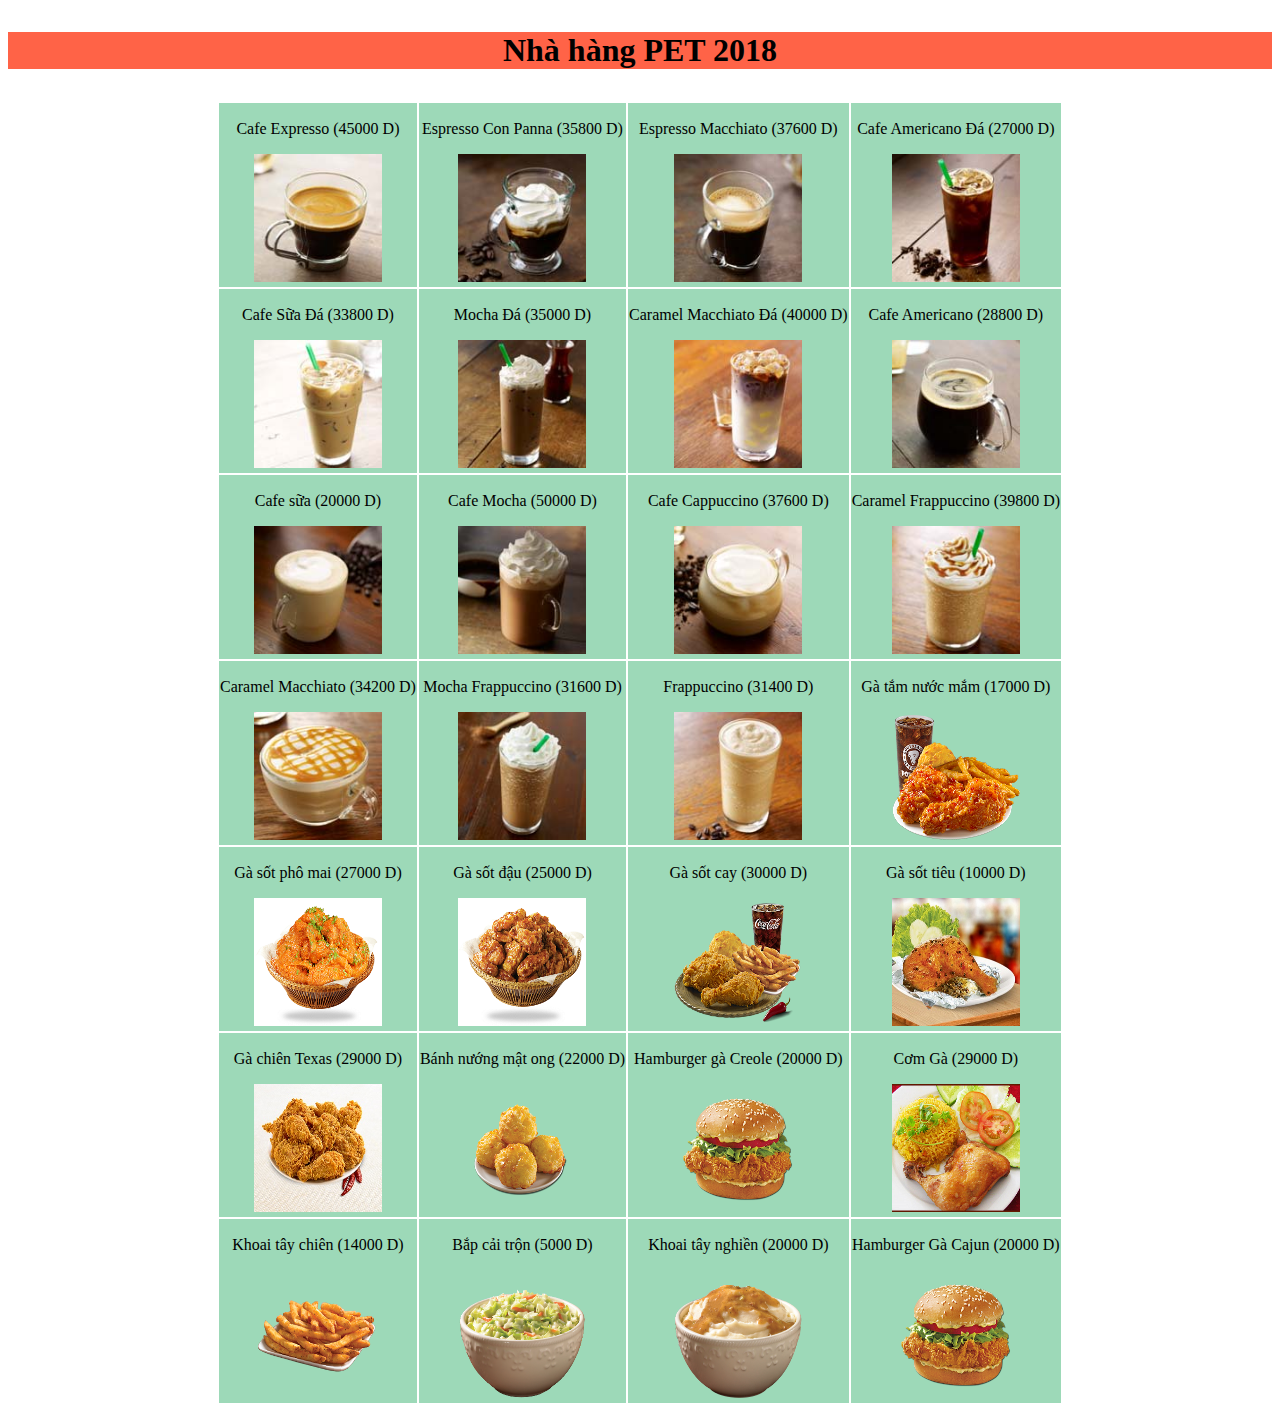
==== index.html @ 3e43d71b "Update" ====
<!DOCTYPE html>
<html>
    <head>
        <meta http-equiv="Content-Type" content="text/html; charset=UTF-8"/>
        <script src="js/main.js">   
        </script>
        <script> loadData();</script>
        <title>Here</title>
    </head>
    <style>
        p{font-family: Segoe UI;}
    </style>
    <body>
        <h1><p id="RestaurantName"></p></h1>
    </body>
</html>
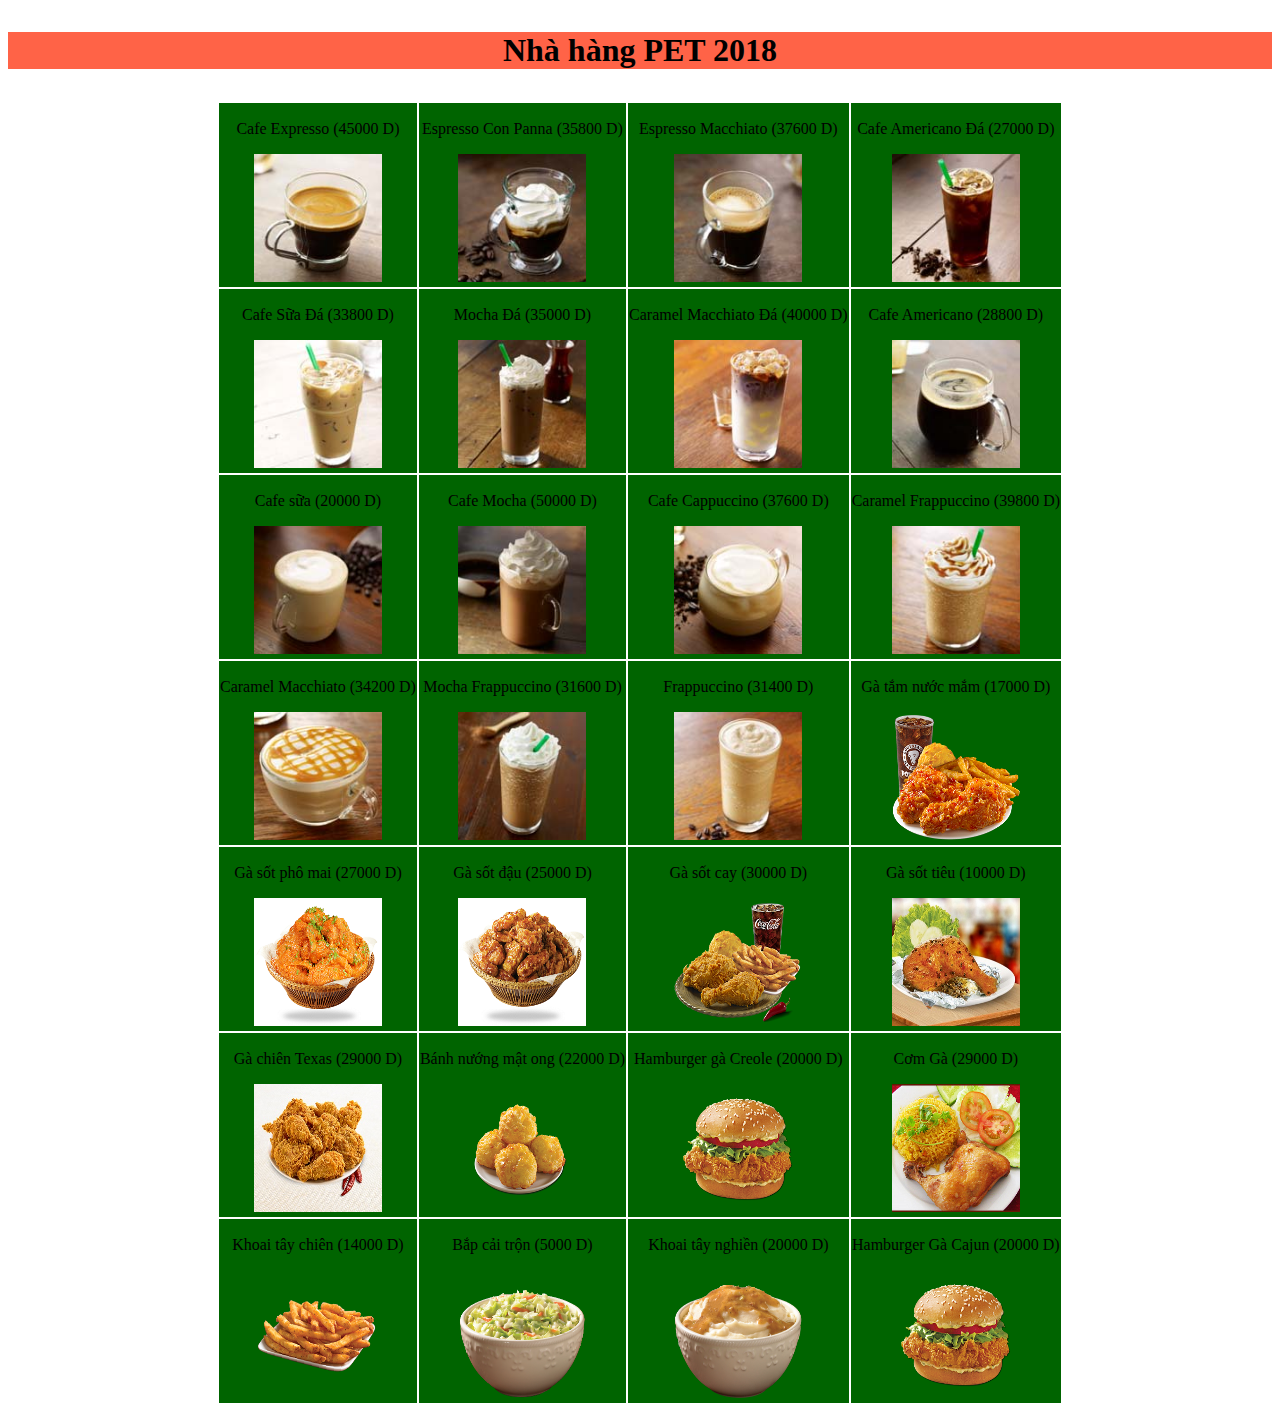
==== commit 024c09d7: "Update Color <td>" ====
--- a/index.html
+++ b/index.html
@@ -9,6 +9,7 @@
     </head>
     <style>
         p{font-family: Segoe UI;}
+        td{background-color: darkgreen;}
     </style>
     <body>
         <h1><p id="RestaurantName"></p></h1>
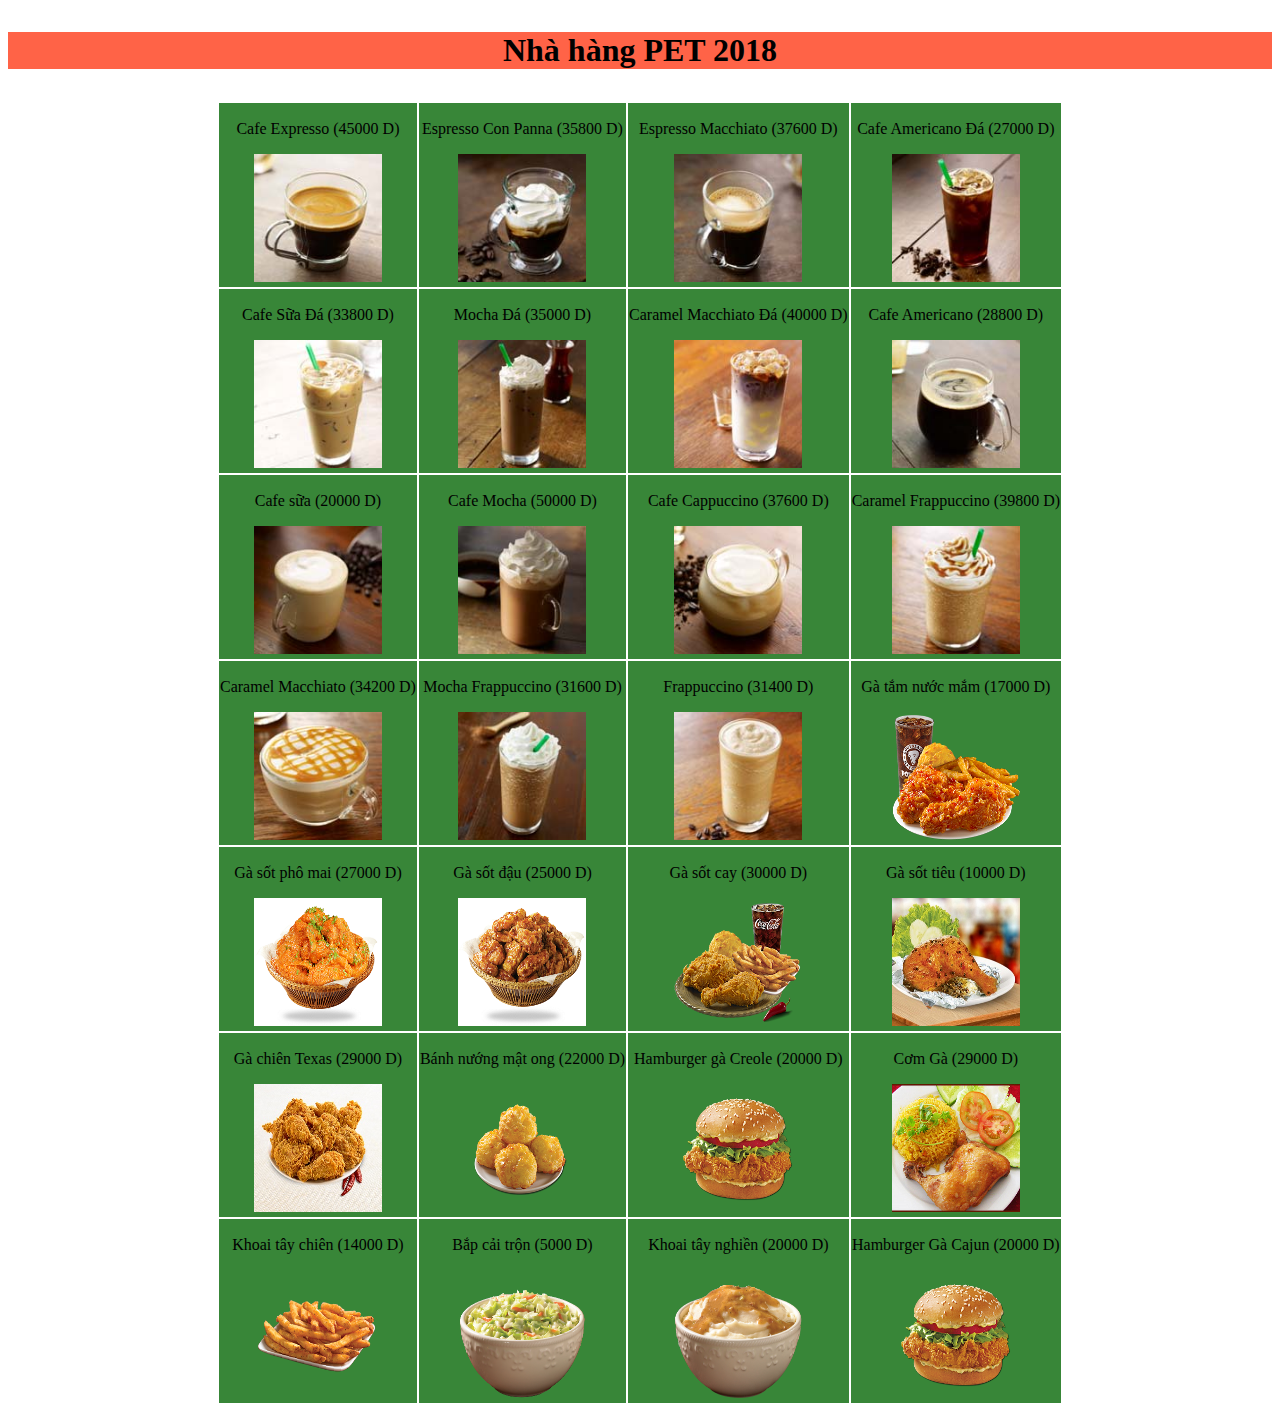
==== commit d0d9df34: "Update td:hover" ====
--- a/index.html
+++ b/index.html
@@ -9,7 +9,8 @@
     </head>
     <style>
         p{font-family: Segoe UI;}
-        td{background-color: darkgreen;}
+        td{background-color: rgba(0, 100, 0, 0.782);}
+        td:hover{background-color:rgba(0, 100, 0, 0.382); }
     </style>
     <body>
         <h1><p id="RestaurantName"></p></h1>
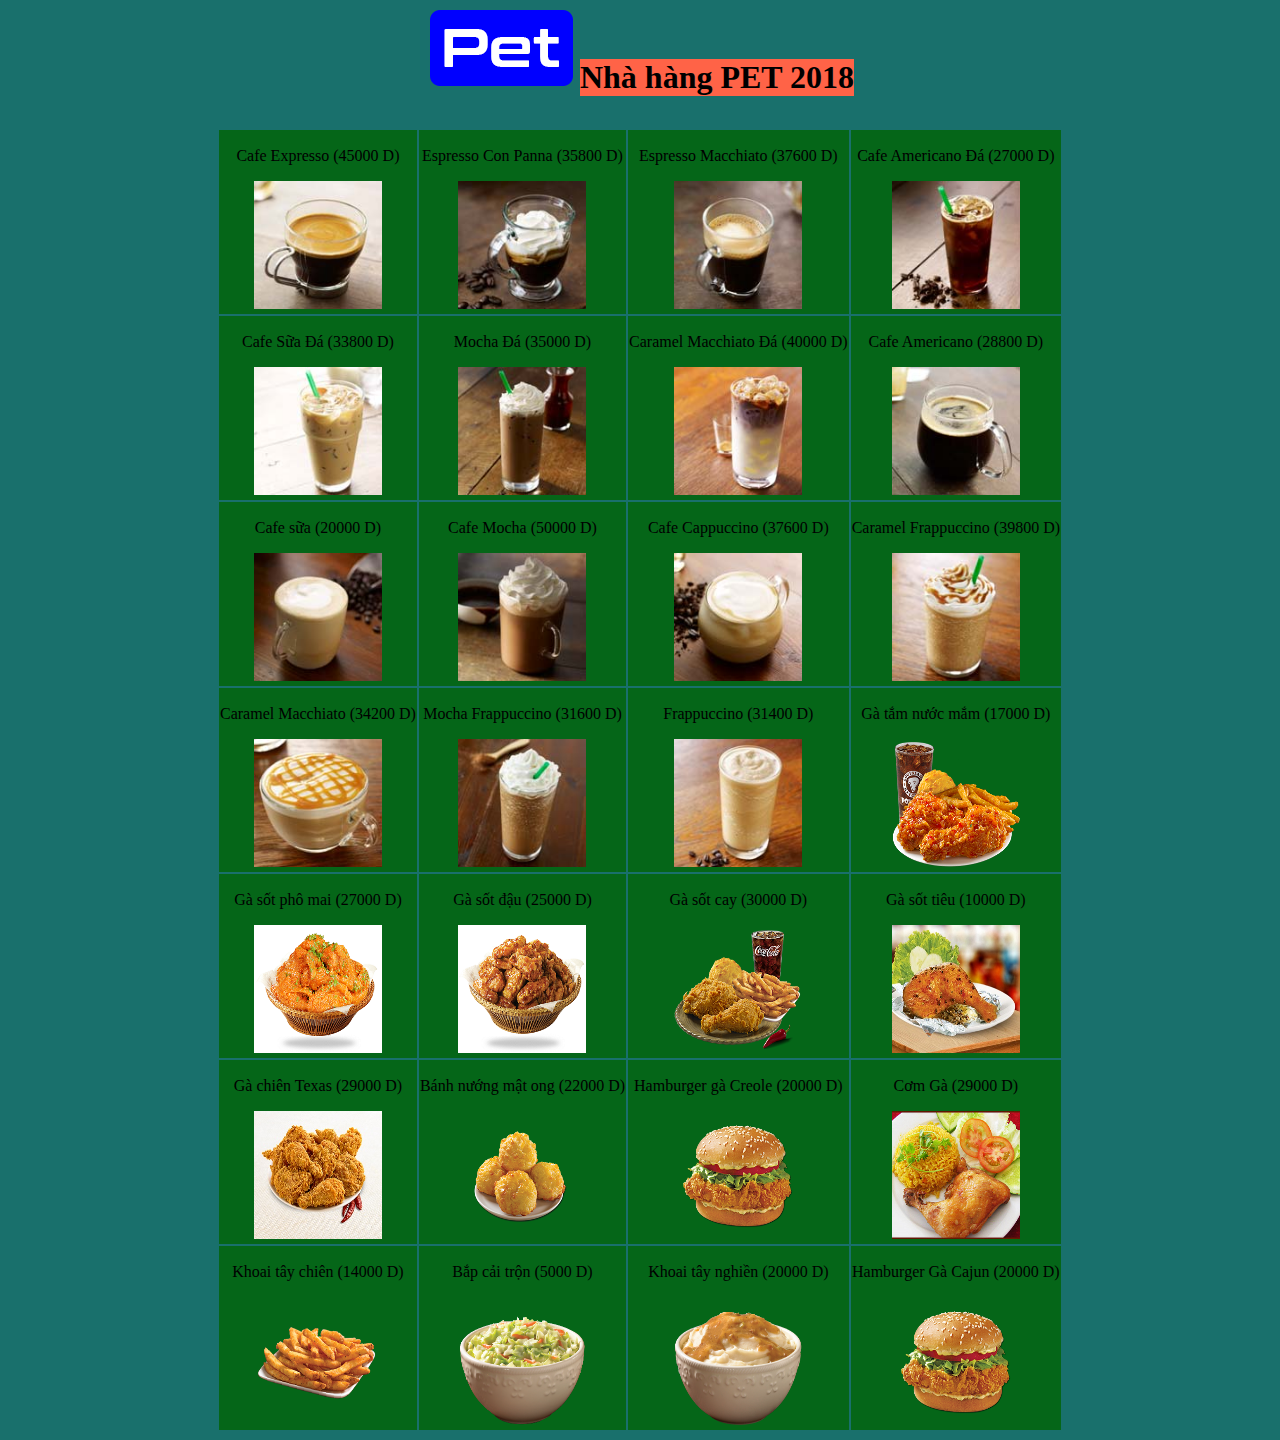
==== commit 7f9dac5c: "Update new page for manager" ====
--- a/index.html
+++ b/index.html
@@ -11,8 +11,21 @@
         p{font-family: Segoe UI;}
         td{background-color: rgba(0, 100, 0, 0.782);}
         td:hover{background-color:rgba(0, 100, 0, 0.382); }
+        body{background-color: rgb(25, 112, 108);}
+        #container{ text-align:center; }
+
+        #Logo,#Name{  display:inline-block;text-align:center; }
+
     </style>
     <body>
-        <h1><p id="RestaurantName"></p></h1>
+        <div id='container'>
+            <div id="Logo">
+                <img id="RestaurantLogo" src="" alt="Logo">
+            </div>
+            <div id="Name">
+                <h1><p id="RestaurantName"></p></h1>
+            </div>
+        </div>
+        <div id="ProductLists"> </div>
     </body>
 </html>